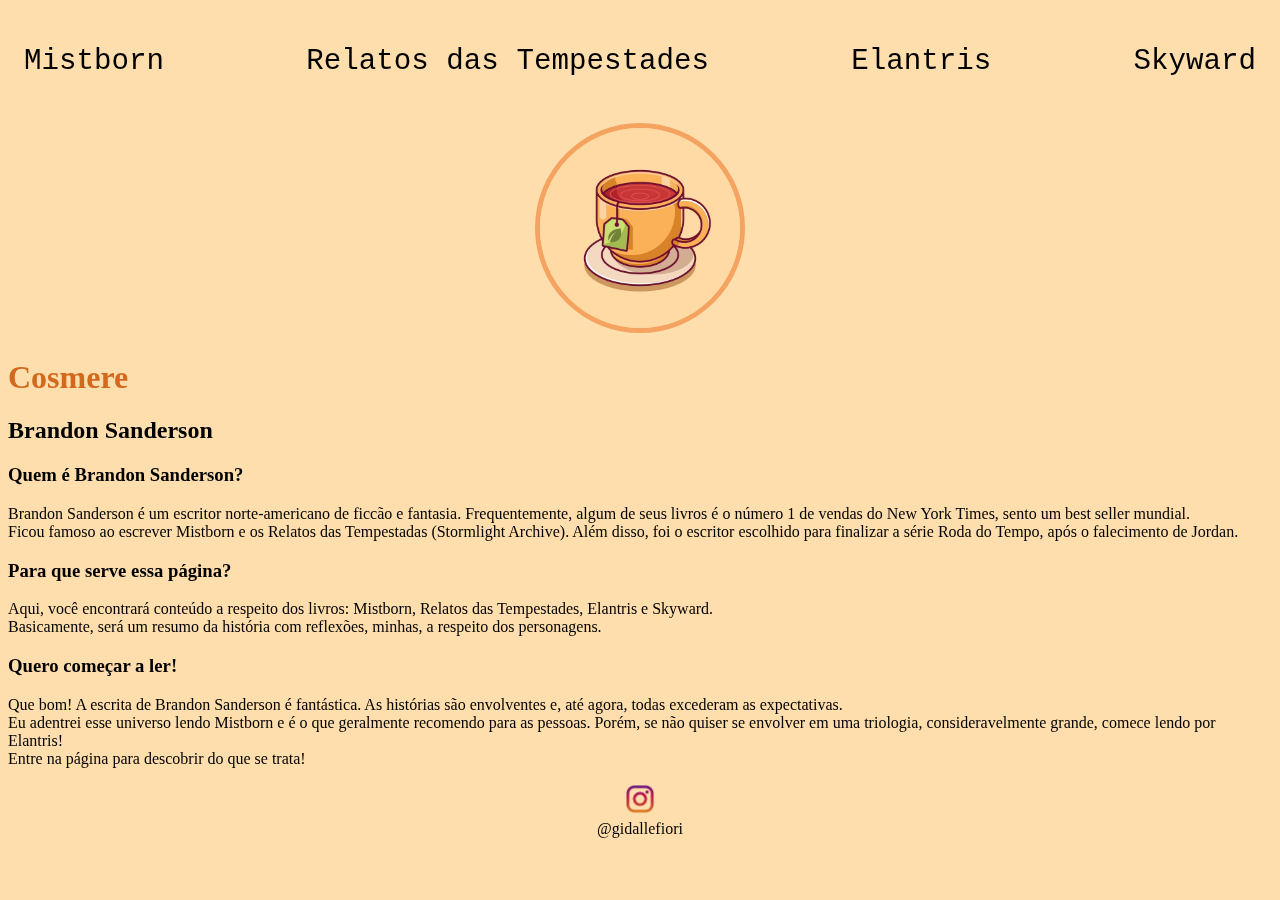
==== fanpageBrandonSanderson/index.html @ ee8fd774 "adicionando arquivos" ====
<!DOCTYPE html>
<html lang="en">
<head>
    <meta charset="UTF-8">
    <meta name="viewport" content="width=device-width, initial-scale=1.0">
    <title>fanpageBrandonSandersonbr</title>
    <link rel="stylesheet" href="index.css">
</head>
<body>
    <div class="container">
        <nav>
            <ul>
                <li>
                    <a href="mistborn.html">Mistborn</a>
                </li>

                <li>
                    <a href="relatosTemps.html">Relatos das Tempestades</a>
                </li>

                <li>
                    <a href="elantris.html">Elantris</a>
                </li>
    
                <li>
                    <a href="skyward.html">Skyward</a>
                </li>
    
            </ul>
        </nav>
    
        <header>
            <div class="center">
                <img src="./img/cha.avif">
            </div>
    
            <h1>Cosmere</h1>
            <h2>Brandon Sanderson</h2>
        </header>
    
        <main>
            <section>
                <h3>Quem é Brandon Sanderson?</h3>
                <p>
                    Brandon Sanderson é um escritor norte-americano de ficcão e fantasia. Frequentemente, algum
                    de seus livros é o número 1 de vendas do New York Times, sento um best seller mundial. <br>Ficou
                    famoso ao escrever Mistborn e os Relatos das Tempestadas (Stormlight Archive). Além disso, foi
                    o escritor escolhido para finalizar a série Roda do Tempo, após o falecimento de Jordan.
                </p>
            </section>
            <section>
                <h3>Para que serve essa página?</h3>
                <p>
                    Aqui, você encontrará conteúdo a respeito dos livros: Mistborn, Relatos das Tempestades, Elantris e Skyward.<br>
                    Basicamente, será um resumo da história com reflexões, minhas, a respeito dos personagens.
                </p>
            </section>
            <section>
                <h3>Quero começar a ler!</h3>
                <p>
                    Que bom! A escrita de Brandon Sanderson é fantástica. As histórias são envolventes e, até agora, todas
                    excederam as expectativas.<br>
                    Eu adentrei esse universo lendo Mistborn e é o que geralmente recomendo para as pessoas. Porém, se não
                    quiser se envolver em uma triologia, consideravelmente grande, comece lendo por Elantris! <br>Entre na página
                    para descobrir do que se trata!
                </p>
            </section>
        </main>
    
        <footer>
            <a href="https://www.instagram.com/gidallefiori/?next=%2F" target="_blank" rel="noopener noreferrer">
                <img src="./img/instagram.png">
                <p>@gidallefiori</p>
            </a>
        </footer>
    </div>
</body>
</html>
---- fanpageBrandonSanderson/index.css ----
body {
    color: black;
    background-color: #FFDEAD;

}

ul {
    display: flex;
    justify-content: space-between;
    list-style-type: none;
    align-items: center;
    padding: 16px;
    font-family: 'Courier New', Courier, monospace;
    font-size: calc(1.5vw + 10px);
}

a {
    color: black;
    text-decoration: none;
}

header img {
    width: 200px;
    height: auto;
    border-radius: 50%;
    border: 5px solid #F4A460;
}

.center {
    text-align: center;
}

h1 {
    color: #D2691E;
}

footer img {
    mix-blend-mode: multiply;
    background-color: transparent;
    width: 30px;
    height: auto;
}

footer {
    display: flex;
    flex-direction: column;
    align-items: center;
    justify-content: center;
}

footer p {
    margin-top: 2px;
}

footer a {
    text-align: center;
}

.conteiner {
    padding: 0px;
}

nav a:hover {
    color: #D2691E;
}
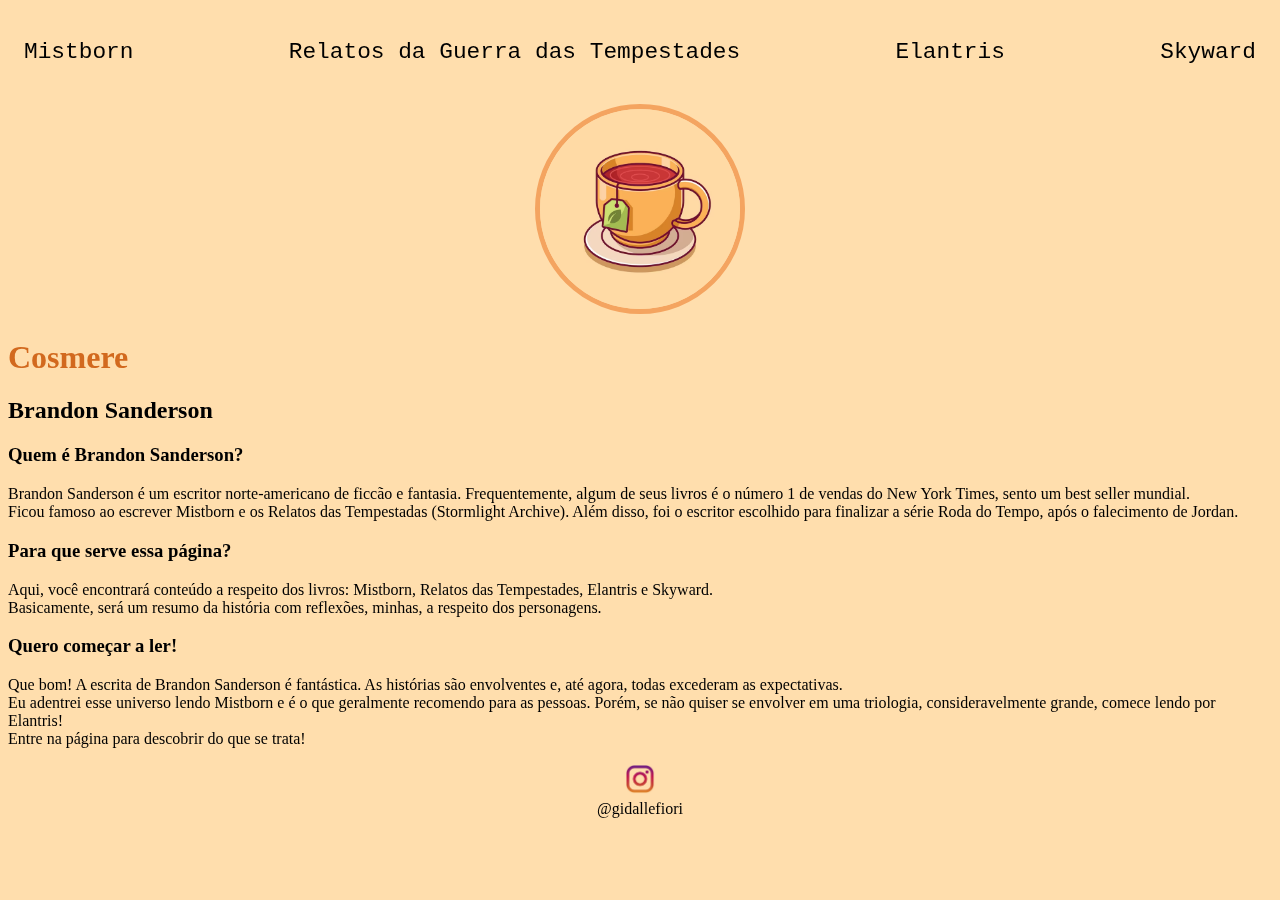
==== commit ea4e0549: "modificação da págia Relatos da Guerra das Tempestades" ====
--- a/fanpageBrandonSanderson/index.html
+++ b/fanpageBrandonSanderson/index.html
@@ -15,7 +15,7 @@
                 </li>
 
                 <li>
-                    <a href="relatosTemps.html">Relatos das Tempestades</a>
+                    <a href="relatosTemps.html">Relatos da Guerra das Tempestades</a>
                 </li>
 
                 <li>
--- a/fanpageBrandonSanderson/index.css
+++ b/fanpageBrandonSanderson/index.css
@@ -11,7 +11,7 @@
     align-items: center;
     padding: 16px;
     font-family: 'Courier New', Courier, monospace;
-    font-size: calc(1.5vw + 10px);
+    font-size: calc(1.0vw + 10px);
 }
 
 a {
